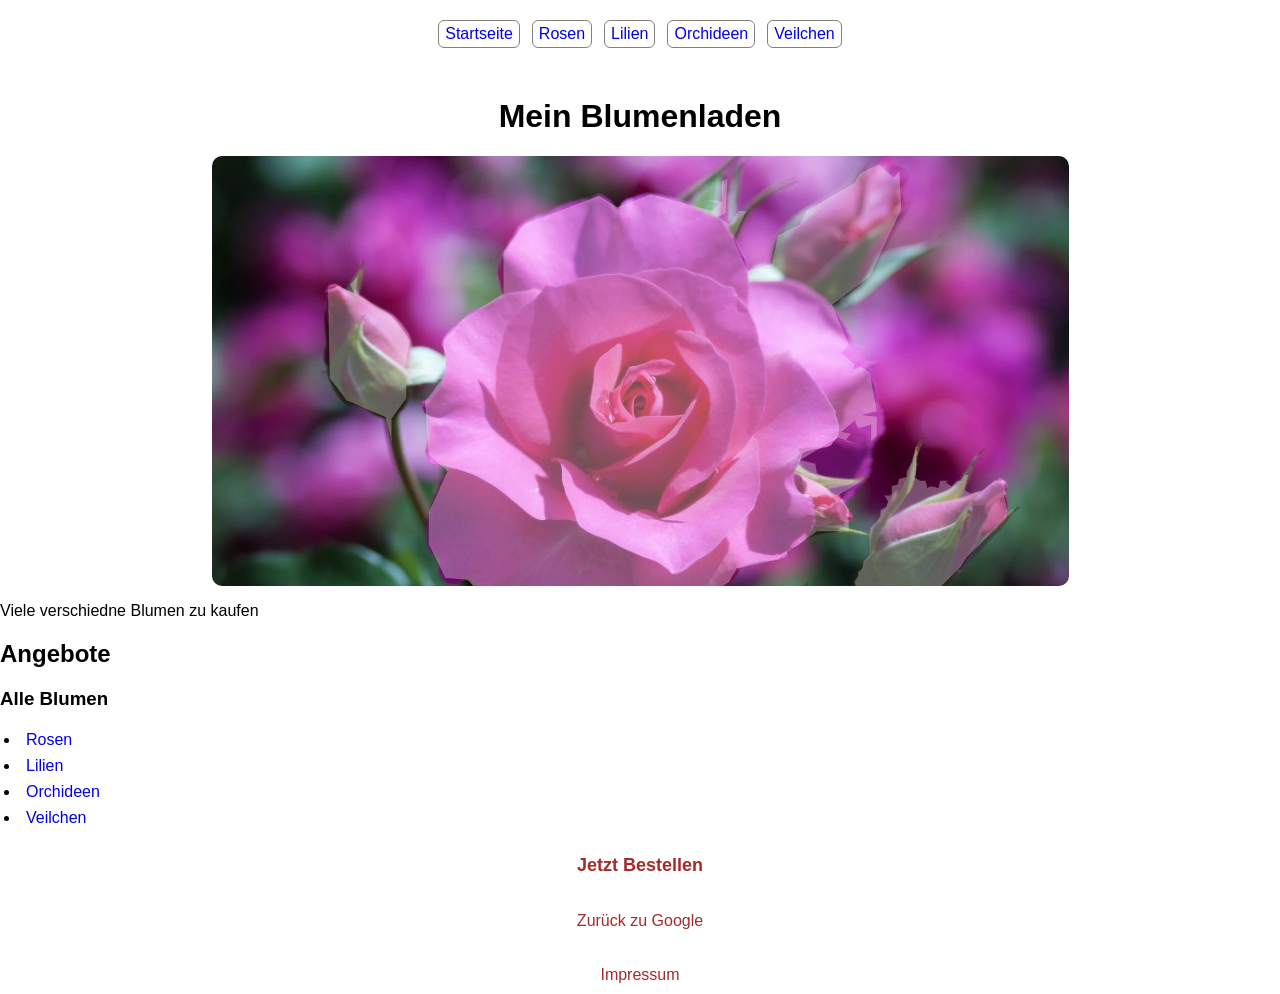
==== Rosen/index.html @ bf94a4ba "Ersthochladung Blumenwebsite (HTML / CSS)" ====
<!DOCTYPE html>
<html lang="de">
	<head>
		<meta charset="UTF-8">
		<meta name="viewport" content="width=device-width, initial-scale=1.0">
		<title>MeinBlumenladen</title>
		<meta name="description" content="Bestelle über 500 verschiedenen frische Blumen in meinem kleinen Laden.">
		<link rel="icon" href="icon.png">
		<link rel="stylesheet" href="styles.css">
	</head>
	<body>
		<nav>
			<ul>
				<li><a href="index.html">Startseite</a></li>
				<li><a href="Rosen.html">Rosen</a></li>
				<li><a href="Lilien.html">Lilien</a></li>
				<li><a href="Orchideen.html">Orchideen</a></li>
				<li><a href="Veilchen.html">Veilchen</a></li>
			</ul>
		</nav>
		<main>
			<h1>Mein Blumenladen</h1>
			<img class="main-img" src="Bilder/Rosenbild.jpg" alt="Rosen im Blumenladen">
			<p>Viele verschiedne Blumen zu kaufen</p>
			<h2>Angebote</h2>
			<h3>Alle Blumen</h3>
			<ul class="blumen-liste">
				<li class="rosen-link"><a href="Rosen.html">Rosen</a></li>
				<li class="lilien-link"><a  href="Lilien.html">Lilien</a></li>
				<li class="orchideen-link"><a href="Orchideen.html">Orchideen</a></li>
				<li class="veilchen-link"><a href="Veilchen.html">Veilchen</a></li>
			</ul>
			<p class="main-button-parent">
			<a class="main-button" href="bestellung.html">Jetzt Bestellen</a>
			</p>
		</main>
		<footer class="side-footer">
			<p>
			<a class="google-link" href="https://www.google.com">Zurück zu Google</a>
			</p>
			<a href="impressum.html">Impressum</a>
		</footer>
	</body>
</html>
---- Rosen/styles.css ----
/* =========================
   1) RESET / BASE
========================= */
* {
  box-sizing: border-box;
}

body {
  font-family: Arial, Helvetica, sans-serif;
  margin: 0;
}

/* =========================
   2) ELEMENTE (global)
========================= */
h1 {
  text-align: center;
  margin-top: 30px;
}

img {
  max-width: 100%;
  height: auto;
  border-radius: 10px;
}

/* =========================
   3) KOMPONENTEN
========================= */

/* NAV */
nav ul {
  list-style: none;
  margin: 0;
  padding: 20px;

  display: flex;
  justify-content: center;
  gap: 12px;
}

nav a {
  display: inline-block;
  text-decoration: none;
  padding: 4px 6px;
  border: 1px solid gray;
  border-radius: 6px;
}

nav a:hover {
  background: lightgray;
}

/* BLUMEN-LISTE */
.blumen-liste {
  padding-left: 20px;
}

.blumen-liste li {
  margin-bottom: 4px;
}

.blumen-liste a {
  display: inline-block;
  padding: 2px 6px;
  text-decoration: none;
  border-radius: 8px;
}

.blumen-liste a:hover {
  background: lightskyblue;
  padding: 4px 12px; /* Achtung: das erzeugt "springen" – siehe Hinweis unten */
}

/* BESTELL-BUTTON (Produktseiten) */
.bestell-button {
  display: inline-block;
  padding: 10px 14px;
  text-decoration: none;
  border: 2px solid black;
  border-radius: 8px;
}

.bestell-button:hover {
  background: lightcoral;
}

/* MAIN BUTTON (Startseite) */
.main-button-parent {
  text-align: center; /* Parent zentriert den inline-block */
}

.main-button {
  display: inline-block;
  padding: 10px 18px;
  font-size: large;
  font-weight: 600;

  border-radius: 8px;
  text-decoration: none;
  color: brown;

  transition: 0.2s;
}

.main-button:hover {
  background: lightcoral;
  text-decoration: underline;
  transform: scale(1.15);
}

/* FOOTER */
.side-footer {
  text-align: center;
}

.side-footer a {
  display: inline-block;
  text-decoration: none;
  color: brown;

  padding: 10px 14px;
  border-radius: 8px;
}

.side-footer a:hover {
  background: lightpink;
}

/* =========================
   4) PAGE-SPECIFIC
========================= */
.impressum-h1 {
  text-align: left;
  margin-top: 30px;
}

.impressum {
  font-family: "Franklin Gothic Medium", "Arial Narrow", Arial, sans-serif;
  margin-left: 20px;
}

.main-img {
  display: block;
  margin: 0 auto;
}
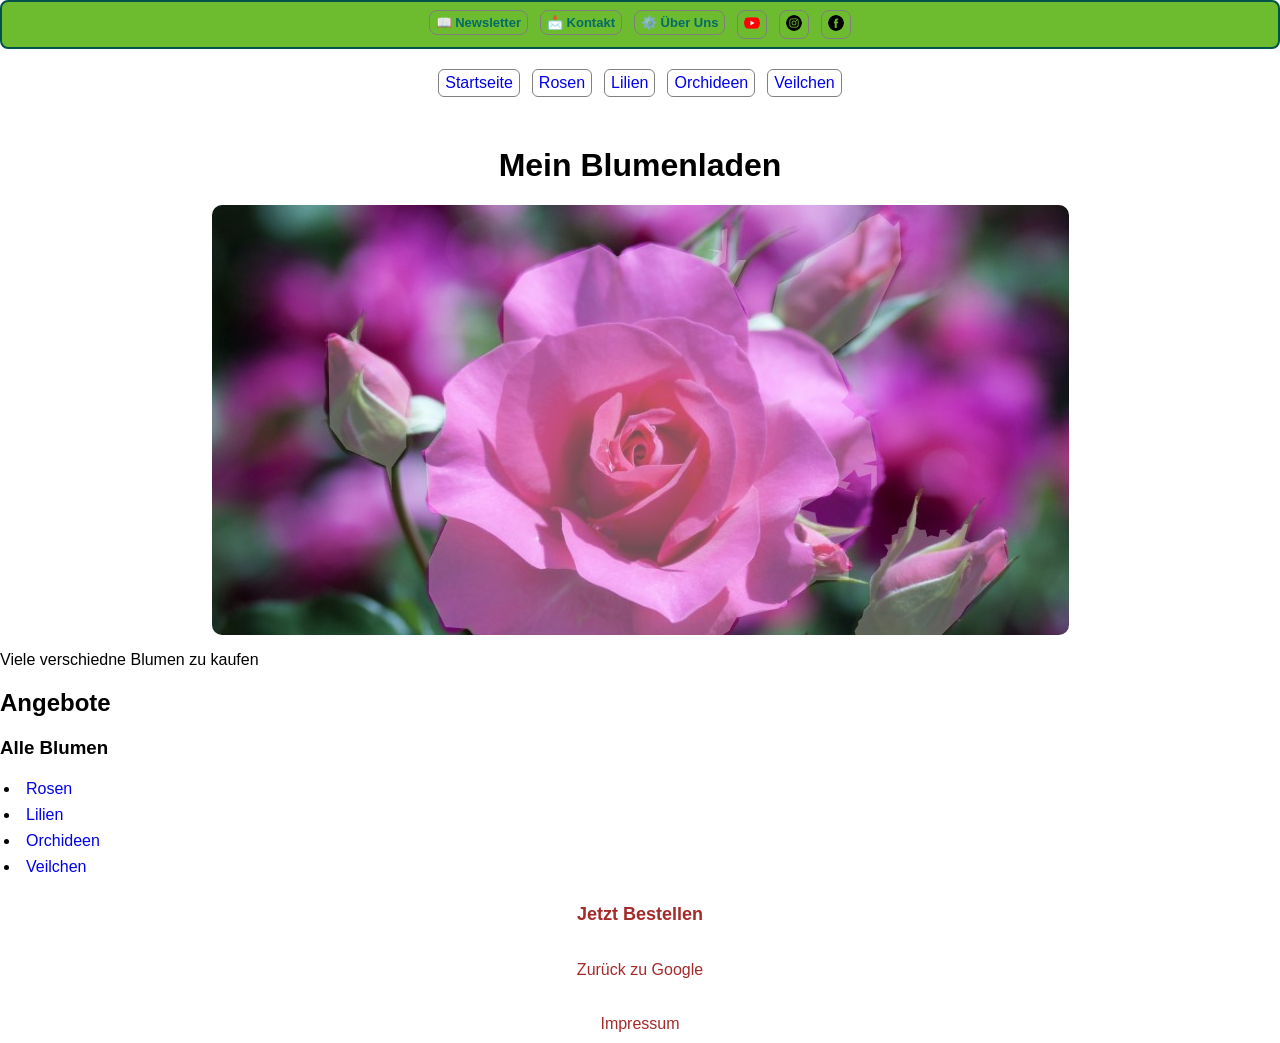
==== commit 121a4a9f: "Einfache Navigationsleiste (Global) hinzugefügt" ====
--- a/Rosen/index.html
+++ b/Rosen/index.html
@@ -9,7 +9,29 @@
 		<link rel="stylesheet" href="styles.css">
 	</head>
 	<body>
-		<nav>
+
+		<nav class="social-nav">
+			<ul>
+				<li><a href="newsletter.html">📖 Newsletter</a></li>
+
+				<li><a href="kontakt.html">📩 Kontakt</a></li>
+
+				<li><a href="überuns.html.html">⚙️ Über Uns</a></li>
+
+				<li><a href="https://youtube.com">
+				<img src="Bilder/yicon.png" alt="Youtube"></a></li>
+
+				<li><a href="https://instagram.com">
+				<img src="Bilder/iicon.png" alt="Instagram"></a></li>
+
+				<li><a href="https://facebook.com">
+				<img src="Bilder/ficon.png" alt="Facebook"></a></li>
+
+			</ul>
+		</nav>
+
+
+		<nav class="navigation">
 			<ul>
 				<li><a href="index.html">Startseite</a></li>
 				<li><a href="Rosen.html">Rosen</a></li>
@@ -22,7 +44,7 @@
 			<h1>Mein Blumenladen</h1>
 			<img class="main-img" src="Bilder/Rosenbild.jpg" alt="Rosen im Blumenladen">
 			<p>Viele verschiedne Blumen zu kaufen</p>
-			<h2>Angebote</h2>
+			<h2>Angebote</h2>	
 			<h3>Alle Blumen</h3>
 			<ul class="blumen-liste">
 				<li class="rosen-link"><a href="Rosen.html">Rosen</a></li>
@@ -30,6 +52,7 @@
 				<li class="orchideen-link"><a href="Orchideen.html">Orchideen</a></li>
 				<li class="veilchen-link"><a href="Veilchen.html">Veilchen</a></li>
 			</ul>
+
 			<p class="main-button-parent">
 			<a class="main-button" href="bestellung.html">Jetzt Bestellen</a>
 			</p>
--- a/Rosen/styles.css
+++ b/Rosen/styles.css
@@ -1,3 +1,65 @@
+/* ============================================
+   Klassen-Übersicht / INHALTSVERZEICHNIS:
+============================================ */
+
+
+/* =========================
+   Startseite Classes:
+========================= */
+.blumen-liste
+.rosen-link
+.lilien-link
+.orchideen-link
+.veilchen-link
+.main-button-parent
+.main-button
+.side-footer
+.google-link
+
+/* =========================
+   Rosen-Seite Classes:
+========================= */
+
+
+/* =========================
+   Veilchen-Seite Classes:
+========================= */
+
+
+/* =========================
+   Orchideen-Seite Classes:
+========================= */
+
+
+/* =========================
+   Lilien-Seite Classes:
+========================= */
+
+/* =========================
+   Bestellseite Classes:
+========================= */
+.bestell-datenbox
+
+/* =========================
+   Impressum-Seite Classes:
+========================= */
+.impressum
+.impressum-h1
+
+/* =========================
+   Global Classes:
+========================= */
+.main-img
+.bestell-button
+.navigation
+.sozial-nav
+
+
+/* ==============================
+   Hauptteil / CSS - STRUKTUR
+============================== */
+
+
 /* =========================
    1) RESET / BASE
 ========================= */
@@ -11,7 +73,7 @@
 }
 
 /* =========================
-   2) ELEMENTE (global)
+   2) ELEMENTE (Global)
 ========================= */
 h1 {
   text-align: center;
@@ -24,11 +86,12 @@
   border-radius: 10px;
 }
 
-/* =========================
-   3) KOMPONENTEN
-========================= */
-
-/* NAV */
+.main-img {
+  display: block;
+  margin: 0 auto;
+}
+
+/* Navigation Global */
 nav ul {
   list-style: none;
   margin: 0;
@@ -51,7 +114,71 @@
   background: lightgray;
 }
 
-/* BLUMEN-LISTE */
+/* BESTELL-BUTTON (Produktseiten) */
+.bestell-button {
+  display: inline-block;
+  padding: 10px 14px;
+  text-decoration: none;
+  border: 2px solid black;
+  border-radius: 8px;
+}
+
+
+.bestell-button:hover {
+  background: lightcoral;
+}
+
+/* Navigationsleiste Global */
+
+.social-nav img {
+  width: 16px;
+  height: auto;
+}
+
+.social-nav {
+  background: #6dbb2f;
+  padding: 8px 0;
+}
+
+.social-nav ul {
+  list-style: none;
+  margin: 0;
+  padding: 0;
+
+  display: flex;
+  gap: 12px;
+  justify-content: center;
+
+}
+
+.social-nav {
+  border: 2px solid rgb(2, 84, 75);
+  border-radius: 8px;
+}
+
+.social-nav ul a {
+  display: inline-block;
+  padding: auto;
+  font-size: small;
+  font-weight: 600;
+
+  border-radius: 8px;
+  text-decoration: none;
+  color: rgb(5, 107, 104);
+
+  transition: 0.2s;
+}
+
+.social-nav ul a:hover {
+text-decoration: none;
+transform: scale(1.25)
+}
+
+
+/* =========================
+   3) ELEMENTE Startseite
+========================= */
+
 .blumen-liste {
   padding-left: 20px;
 }
@@ -69,25 +196,12 @@
 
 .blumen-liste a:hover {
   background: lightskyblue;
-  padding: 4px 12px; /* Achtung: das erzeugt "springen" – siehe Hinweis unten */
-}
-
-/* BESTELL-BUTTON (Produktseiten) */
-.bestell-button {
-  display: inline-block;
-  padding: 10px 14px;
-  text-decoration: none;
-  border: 2px solid black;
-  border-radius: 8px;
-}
-
-.bestell-button:hover {
-  background: lightcoral;
+  padding: 4px 12px; 
 }
 
 /* MAIN BUTTON (Startseite) */
 .main-button-parent {
-  text-align: center; /* Parent zentriert den inline-block */
+  text-align: center; 
 }
 
 .main-button {
@@ -127,9 +241,11 @@
   background: lightpink;
 }
 
-/* =========================
-   4) PAGE-SPECIFIC
-========================= */
+
+/* =========================
+   4) KOMPONENTEN Seite Impressum
+========================= */
+
 .impressum-h1 {
   text-align: left;
   margin-top: 30px;
@@ -140,7 +256,12 @@
   margin-left: 20px;
 }
 
-.main-img {
-  display: block;
-  margin: 0 auto;
-}+/* =========================
+   5) KOMPONENTEN Seite Bestellung
+========================= */
+
+
+/* =========================
+   6) PAGE-SPECIFIC
+========================= */
+
